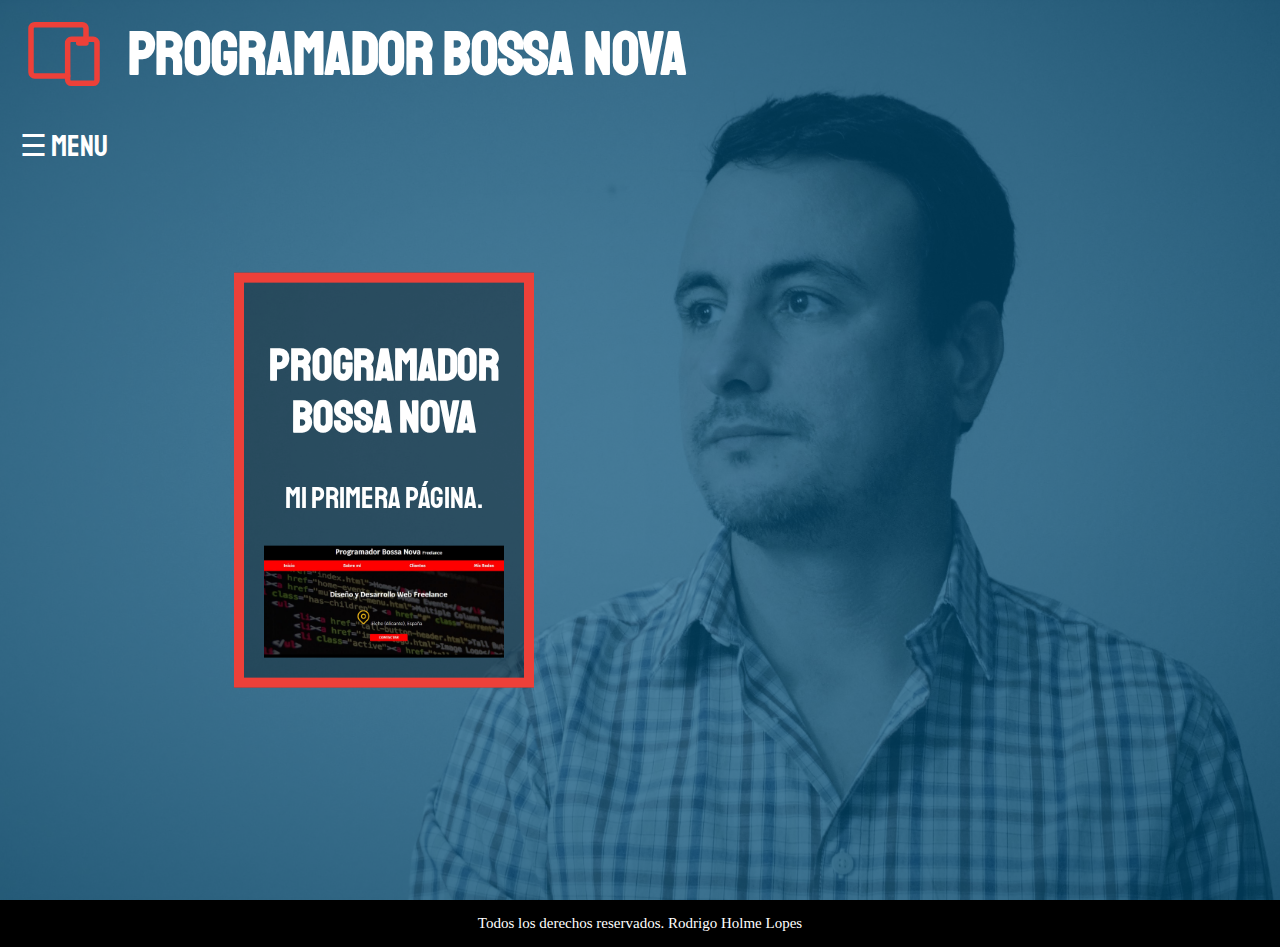
==== proyectos.html @ 5ed6d7f8 "primer commit" ====
<!DOCTYPE html>
<html lang="es">
<head>
  <meta charset="UTF-8">
    <meta http-equiv="X-UA-Compatible" content="IE=edge">
    <meta name="viewport" content="width=device-width, initial-scale=1.0">
    <title>Bossa Nova</title>
    <link rel="preload" href="css/normalize.css" as="style">
    <link rel="stylesheet" href="css/normalize.css">
    <link rel="preconnect" href="https://fonts.gstatic.com">
    <link href="https://fonts.googleapis.com/css2?family=Staatliches&display=swap" rel="stylesheet">   
    <link rel="preload" href="css/style.css" as="style"> 
    <link rel="stylesheet" href="css/style.css">

    <meta name="keywords" content="HTML, programación, dev, Rodrigo, programador Bossa Nova, Bossa Nova" />
    <meta name="description" content="Página personal para aprendizaje de HTML" />

</head>
<body>

    <header>

    </header>

    <main>
        <div class="hero">
            <div class="contenedor_hero">
           

              <div class="logo">
                
                <a href="index.html">
                <svg xmlns="http://www.w3.org/2000/svg" class="icon icon-tabler icon-tabler-devices" width="88" height="88" viewBox="0 0 24 24" stroke-width="1.5" stroke="#ed4039" fill="none" stroke-linecap="round" stroke-linejoin="round">
                  <path stroke="none" d="M0 0h24v24H0z" fill="none"/>
                  <rect x="13" y="8" width="8" height="12" rx="1" />
                  <path d="M18 8v-3a1 1 0 0 0 -1 -1h-13a1 1 0 0 0 -1 1v12a1 1 0 0 0 1 1h9" />
                  <line x1="16" y1="9" x2="18" y2="9" />
                </svg></a>
                <h1>Programador Bossa nova</h1>
              
              </div>

                
                <div id="myNav" class="overlay">
                    <a href="javascript:void(0)" class="closebtn" onclick="closeNav()">&times;</a>
                    <div class="overlay-content">
                      <a href="index.html">Inicio</a>
                      <a href="sobremi.html">Sobre mí</a>
                      <a href="proyectos.html">Proyectos</a>
                      <a href="sigueme.html">Sígueme</a>
                    </div>
                </div>
              

                            
                <span class="MyNav__Menu" style="cursor:pointer" onclick="openNav()">&#9776; MENU</span>

                
                
                
                <script>
                function openNav() {
                  document.getElementById("myNav").style.width = "100%";
                }
                
                function closeNav() {
                  document.getElementById("myNav").style.width = "0%";
                }
                </script>
            </div> 
            
            <div class="proyectos">

              <h2>Programador Bossa Nova</h2>
              <p>Mi primera página.</p>

              <div class="proyectos__container">
                <img src="img/Captura.JPG" alt="Avatar" class="proyectos_image">
                <div class="proyectos_overlay">
                  <a class="td" href="https://programadorbossanova.netlify.app/index.html" target="blank"
                  alt="Clica" >Clica aquí para visitar!</a></div>
              </div>

            </div>

        </div>
    </main>


    <footer>
        <p>Todos los derechos reservados. Rodrigo Holme Lopes</p>
    </footer>

</body>

</html>
---- css/style.css ----
:root{
    --primario: #9c27b0;
    --primarioOscuro: #89119d;
    --secundario: #ffCe00;
    --secundarioOscuro: rgb(233,287,2);
    --blanco: #fff;
    --negro: #000;
    --destaque: #ed4039;
    --footer: rgb(0, 107, 161);

    --fuenePrincipal: 'Staatliches', cursive;
}

/*https://www.paulirish.com/2012/box-sizing-border-box-ftw/*/
html {
    box-sizing: border-box;
    font-size: 62.5%; /*para trabajar en REM 1=10px*/
    
  }
  *, *:before, *:after {
    box-sizing: inherit;
  }

  /*Globales*/
body{
    
background-color: #000;
      


}
h1{
color: var(--blanco);
text-align:center;
margin-top: 1rem;
margin-left: 2rem;
font-size: 3rem;
font-family: var(--fuenePrincipal);

}
@media (min-width: 480px) { 
  h1{
    font-size: 4rem;
  }
}

@media (min-width: 768px) {
  h1{
     font-size: 6rem;
  } 
  
}



.logo{
  margin-top: 1rem;
  margin-left: 2rem;
  display: flex;
  flex-direction:row;
   
}
.logo a{
  text-decoration: none;
 
}



.hero{
  background-image: url("../img/rodri.jpg"); /* The image used */
  position: relative;
  height: 900px; /* You must set a specified height */
  width: 100%;
  background-position: center; /* Center the image */
  background-repeat: no-repeat; /* Do not repeat the image */
  background-size: cover; /* Resize the background image to cover the entire container */
  

}

.contenedor_hero{
  
  position: absolute;
  height: 100%;
  width: 100%;

 background-color: rgb(0 107 161 / 50%); /** Otra opción **/
 background-color: rgba(0, 107, 161, 0.5);
}


/*NAVEGADOR*/
.overlay {
  height: 100%;
  width: 0;
  position: fixed;
  z-index: 1;
  top: 0;
  left: 0;
  background-color: rgb(0,0,0);
  background-color: rgba(0,0,0, 0.9);
  overflow-x: hidden;
  transition: 0.5s;
}

.overlay-content {
  position: relative;
  top: 25%;
  width: 100%;
  text-align: center;
  margin-top: 30px;
  font-family: var(--fuenePrincipal);
}

.overlay a {
  padding: 8px;
  text-decoration: none;
  font-size: 36px;
  color: #818181;
  display: block;
  transition: 0.3s;
}

.overlay a:hover, .overlay a:focus {
  color: #f1f1f1;
  
}

.overlay .closebtn {
  position: absolute;
  top: 20px;
  right: 45px;
  font-size: 60px;
}

.MyNav__Menu{
  margin-top: 1rem;
  margin-left: 2rem;
  font-size: 3rem;
  font-family: var(--fuenePrincipal);
  color: var(--blanco);


}

@media screen and (max-height: 450px) {
  .overlay a {font-size: 20px}
  .overlay .closebtn {
  font-size: 40px;
  top: 15px;
  right: 35px;
  }
}

.frase{

  font-size: 2.5rem;
  color: var(--blanco);
  margin-left: 3.5rem;
  margin-top: 30rem;
}

.frase__destaque{
  text-transform: uppercase;
  color: var(--destaque);


}
.frase__firma{
  font-size: 2rem;
}
@media (min-width: 480px) { 
  .frase{
    font-size: 4.5rem;
  }
}

@media (min-width: 768px) {
  .frase{
    margin-top: 35rem;
     font-size: 4.5rem;
  } 
  
}


/*foter*/

footer{
  font-size: 1.5rem;
  background-color: var(-);
  color: var(--blanco);
  text-align: center;
}


/*  SOBRE MI */

.bg-text {
  background-color: rgb(0,0,0); /* Fallback color */
  background-color: rgba(0,0,0, 0.35); /* Black w/opacity/see-through */
  color: var(--blanco);
  font-family: var(--fuenePrincipal);
  font-weight: normal;
  font-size: 2.3rem;
  border: 10px solid var(--destaque) ;
  position: fixed; /* Stay fixed */
  top: 40%;
  left: 50%;
  transform: translate(-50%, -50%);
  z-index: 0;
  width: 300px;
  padding: 20px;
  text-align: center;
  margin-top: 120px;
    
  }

  .bg-text span{
    color: var(--destaque);
    font-size: 2.8rem;
  } 

  @media (min-width: 768px) { 
    .bg-text{
      position: fixed; /* Stay fixed */
      top: 40%;
      left: 30%;

    }
  }
    /* SÍGUEME */

    .hero_boxe{
      background-image: url("../img/rodriboxe.jpg"); /* The image used */
  position: relative;
  height: 900px; /* You must set a specified height */
  width: 100%;
  background-position: center; /* Center the image */
  background-repeat: no-repeat; /* Do not repeat the image */
  background-size: cover; /* Resize the background image to cover the entire container */
    }

    .redes{

      background-color: rgb(0,0,0); /* Fallback color */
      background-color: rgba(0,0,0, 0.35); /* Black w/opacity/see-through */
      color: var(--blanco);
      font-family: var(--fuenePrincipal);
      font-weight: normal;
      font-size: 1.4rem;
      border: 10px solid var(--destaque) ;
      position: fixed; /* Stay fixed */
      top: 40%;
      left: 50%;
      transform: translate(-50%, -50%);
      z-index: 0;
      width: 300px;
      padding:  10px;
      text-align: center;
      margin-top: 130px;

      
    }
    .redes h3{
      font-size: 1.8rem;
    }

    @media (min-width: 768px) { 
      .redes{
        position: fixed; /* Stay fixed */
        top: 40%;
        left: 30%;
  
      }
    }

    .servicio a{
        text-decoration: none;

    }
    .tdBlanco:visited {
      color:var(--blanco);
      
    }
    
    
    /*PROYECTO*/

    .proyectos{

      background-color: rgb(0,0,0); /* Fallback color */
      background-color: rgba(0,0,0, 0.35); /* Black w/opacity/see-through */
      color: var(--blanco);
      font-family: var(--fuenePrincipal);
      font-weight: normal;
      font-size: 3rem;
      border: 10px solid var(--destaque) ;
      position: fixed; /* Stay fixed */
      top: 40%;
      left: 50%;
      transform: translate(-50%, -50%);
      z-index: 0;
      width: 300px;
      padding: 20px;
      text-align: center;
      margin-top: 120px;

      
    }
    @media (min-width: 768px) { 
      .proyectos{
        position: fixed; /* Stay fixed */
        top: 40%;
        left: 30%;
  
      }
    }

    

    .proyectos__container {
      position: relative;
      width: 100%;
      max-width: 300px;
      
    }
    
    .proyectos_image {
      display: block;
      width: 100%;
      height: auto;
    }
    
    .proyectos_overlay {
      position: absolute; 
      bottom: 0; 
      background: rgb(255, 255, 255);
      background: rgba(255, 255, 255, 0.7); /* Black see-through */
      color: #f1f1f1; 
      height: 80%;
      width: 100%;
      transition: .5s ease;
      opacity:0;
      color: var(--destaque);
      font-size: 20px;
      padding: 20px;
      text-align: center;
      font-family: var(--fuenePrincipal);
    }

    .proyectos_overlay a{
      text-decoration: none;
    }
    
    .td:visited{
      color: var(--destaque);
    }
  
    
    .proyectos__container:hover .proyectos_overlay {
      opacity: 1;
    }
---- css/style.css ----
:root{
    --primario: #9c27b0;
    --primarioOscuro: #89119d;
    --secundario: #ffCe00;
    --secundarioOscuro: rgb(233,287,2);
    --blanco: #fff;
    --negro: #000;
    --destaque: #ed4039;
    --footer: rgb(0, 107, 161);

    --fuenePrincipal: 'Staatliches', cursive;
}

/*https://www.paulirish.com/2012/box-sizing-border-box-ftw/*/
html {
    box-sizing: border-box;
    font-size: 62.5%; /*para trabajar en REM 1=10px*/
    
  }
  *, *:before, *:after {
    box-sizing: inherit;
  }

  /*Globales*/
body{
    
background-color: #000;
      


}
h1{
color: var(--blanco);
text-align:center;
margin-top: 1rem;
margin-left: 2rem;
font-size: 3rem;
font-family: var(--fuenePrincipal);

}
@media (min-width: 480px) { 
  h1{
    font-size: 4rem;
  }
}

@media (min-width: 768px) {
  h1{
     font-size: 6rem;
  } 
  
}



.logo{
  margin-top: 1rem;
  margin-left: 2rem;
  display: flex;
  flex-direction:row;
   
}
.logo a{
  text-decoration: none;
 
}



.hero{
  background-image: url("../img/rodri.jpg"); /* The image used */
  position: relative;
  height: 900px; /* You must set a specified height */
  width: 100%;
  background-position: center; /* Center the image */
  background-repeat: no-repeat; /* Do not repeat the image */
  background-size: cover; /* Resize the background image to cover the entire container */
  

}

.contenedor_hero{
  
  position: absolute;
  height: 100%;
  width: 100%;

 background-color: rgb(0 107 161 / 50%); /** Otra opción **/
 background-color: rgba(0, 107, 161, 0.5);
}


/*NAVEGADOR*/
.overlay {
  height: 100%;
  width: 0;
  position: fixed;
  z-index: 1;
  top: 0;
  left: 0;
  background-color: rgb(0,0,0);
  background-color: rgba(0,0,0, 0.9);
  overflow-x: hidden;
  transition: 0.5s;
}

.overlay-content {
  position: relative;
  top: 25%;
  width: 100%;
  text-align: center;
  margin-top: 30px;
  font-family: var(--fuenePrincipal);
}

.overlay a {
  padding: 8px;
  text-decoration: none;
  font-size: 36px;
  color: #818181;
  display: block;
  transition: 0.3s;
}

.overlay a:hover, .overlay a:focus {
  color: #f1f1f1;
  
}

.overlay .closebtn {
  position: absolute;
  top: 20px;
  right: 45px;
  font-size: 60px;
}

.MyNav__Menu{
  margin-top: 1rem;
  margin-left: 2rem;
  font-size: 3rem;
  font-family: var(--fuenePrincipal);
  color: var(--blanco);


}

@media screen and (max-height: 450px) {
  .overlay a {font-size: 20px}
  .overlay .closebtn {
  font-size: 40px;
  top: 15px;
  right: 35px;
  }
}

.frase{

  font-size: 2.5rem;
  color: var(--blanco);
  margin-left: 3.5rem;
  margin-top: 30rem;
}

.frase__destaque{
  text-transform: uppercase;
  color: var(--destaque);


}
.frase__firma{
  font-size: 2rem;
}
@media (min-width: 480px) { 
  .frase{
    font-size: 4.5rem;
  }
}

@media (min-width: 768px) {
  .frase{
    margin-top: 35rem;
     font-size: 4.5rem;
  } 
  
}


/*foter*/

footer{
  font-size: 1.5rem;
  background-color: var(-);
  color: var(--blanco);
  text-align: center;
}


/*  SOBRE MI */

.bg-text {
  background-color: rgb(0,0,0); /* Fallback color */
  background-color: rgba(0,0,0, 0.35); /* Black w/opacity/see-through */
  color: var(--blanco);
  font-family: var(--fuenePrincipal);
  font-weight: normal;
  font-size: 2.3rem;
  border: 10px solid var(--destaque) ;
  position: fixed; /* Stay fixed */
  top: 40%;
  left: 50%;
  transform: translate(-50%, -50%);
  z-index: 0;
  width: 300px;
  padding: 20px;
  text-align: center;
  margin-top: 120px;
    
  }

  .bg-text span{
    color: var(--destaque);
    font-size: 2.8rem;
  } 

  @media (min-width: 768px) { 
    .bg-text{
      position: fixed; /* Stay fixed */
      top: 40%;
      left: 30%;

    }
  }
    /* SÍGUEME */

    .hero_boxe{
      background-image: url("../img/rodriboxe.jpg"); /* The image used */
  position: relative;
  height: 900px; /* You must set a specified height */
  width: 100%;
  background-position: center; /* Center the image */
  background-repeat: no-repeat; /* Do not repeat the image */
  background-size: cover; /* Resize the background image to cover the entire container */
    }

    .redes{

      background-color: rgb(0,0,0); /* Fallback color */
      background-color: rgba(0,0,0, 0.35); /* Black w/opacity/see-through */
      color: var(--blanco);
      font-family: var(--fuenePrincipal);
      font-weight: normal;
      font-size: 1.4rem;
      border: 10px solid var(--destaque) ;
      position: fixed; /* Stay fixed */
      top: 40%;
      left: 50%;
      transform: translate(-50%, -50%);
      z-index: 0;
      width: 300px;
      padding:  10px;
      text-align: center;
      margin-top: 130px;

      
    }
    .redes h3{
      font-size: 1.8rem;
    }

    @media (min-width: 768px) { 
      .redes{
        position: fixed; /* Stay fixed */
        top: 40%;
        left: 30%;
  
      }
    }

    .servicio a{
        text-decoration: none;

    }
    .tdBlanco:visited {
      color:var(--blanco);
      
    }
    
    
    /*PROYECTO*/

    .proyectos{

      background-color: rgb(0,0,0); /* Fallback color */
      background-color: rgba(0,0,0, 0.35); /* Black w/opacity/see-through */
      color: var(--blanco);
      font-family: var(--fuenePrincipal);
      font-weight: normal;
      font-size: 3rem;
      border: 10px solid var(--destaque) ;
      position: fixed; /* Stay fixed */
      top: 40%;
      left: 50%;
      transform: translate(-50%, -50%);
      z-index: 0;
      width: 300px;
      padding: 20px;
      text-align: center;
      margin-top: 120px;

      
    }
    @media (min-width: 768px) { 
      .proyectos{
        position: fixed; /* Stay fixed */
        top: 40%;
        left: 30%;
  
      }
    }

    

    .proyectos__container {
      position: relative;
      width: 100%;
      max-width: 300px;
      
    }
    
    .proyectos_image {
      display: block;
      width: 100%;
      height: auto;
    }
    
    .proyectos_overlay {
      position: absolute; 
      bottom: 0; 
      background: rgb(255, 255, 255);
      background: rgba(255, 255, 255, 0.7); /* Black see-through */
      color: #f1f1f1; 
      height: 80%;
      width: 100%;
      transition: .5s ease;
      opacity:0;
      color: var(--destaque);
      font-size: 20px;
      padding: 20px;
      text-align: center;
      font-family: var(--fuenePrincipal);
    }

    .proyectos_overlay a{
      text-decoration: none;
    }
    
    .td:visited{
      color: var(--destaque);
    }
  
    
    .proyectos__container:hover .proyectos_overlay {
      opacity: 1;
    }
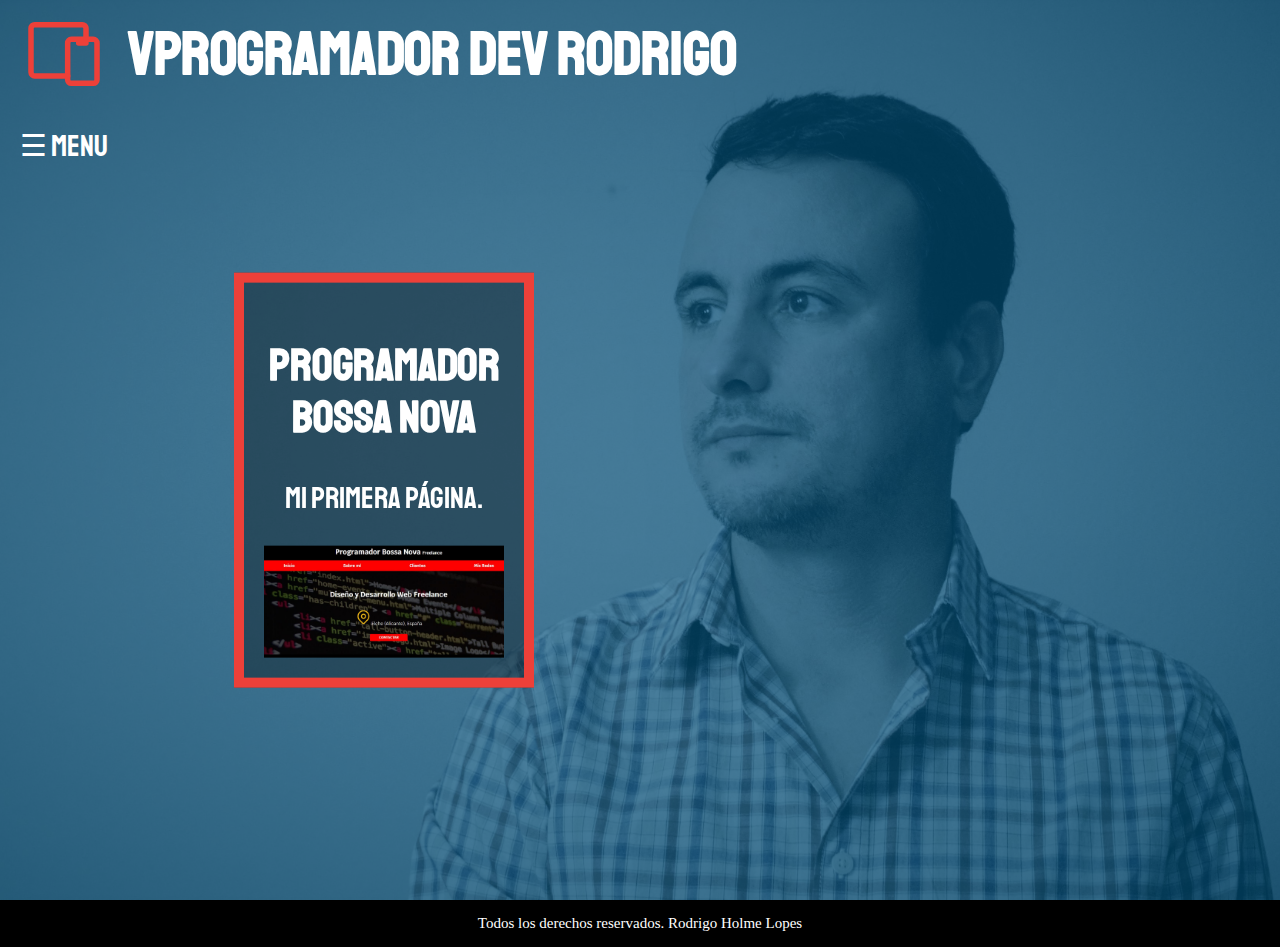
==== commit 35577db1: "Cambio Titulo" ====
--- a/proyectos.html
+++ b/proyectos.html
@@ -36,7 +36,7 @@
                   <path d="M18 8v-3a1 1 0 0 0 -1 -1h-13a1 1 0 0 0 -1 1v12a1 1 0 0 0 1 1h9" />
                   <line x1="16" y1="9" x2="18" y2="9" />
                 </svg></a>
-                <h1>Programador Bossa nova</h1>
+                <h1>vProgramador Dev Rodrigo</h1>
               
               </div>
 
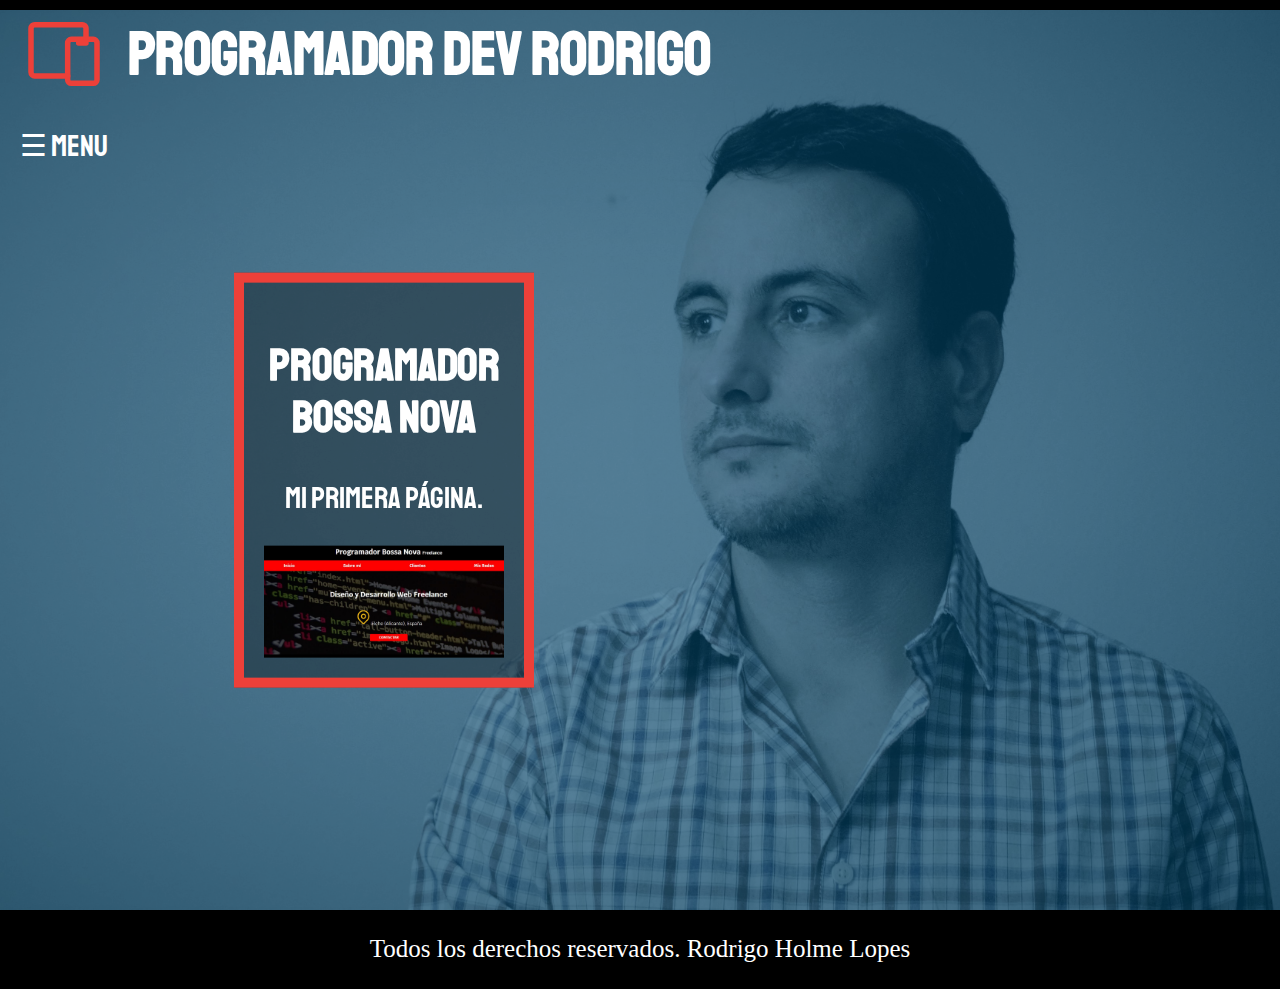
==== commit 28927e6d: "cambios para pantalla 32 pulgadas" ====
--- a/proyectos.html
+++ b/proyectos.html
@@ -4,7 +4,7 @@
   <meta charset="UTF-8">
     <meta http-equiv="X-UA-Compatible" content="IE=edge">
     <meta name="viewport" content="width=device-width, initial-scale=1.0">
-    <title>Bossa Nova</title>
+    <title>Programador Dev Rodrigo</title>
     <link rel="preload" href="css/normalize.css" as="style">
     <link rel="stylesheet" href="css/normalize.css">
     <link rel="preconnect" href="https://fonts.gstatic.com">
@@ -36,7 +36,7 @@
                   <path d="M18 8v-3a1 1 0 0 0 -1 -1h-13a1 1 0 0 0 -1 1v12a1 1 0 0 0 1 1h9" />
                   <line x1="16" y1="9" x2="18" y2="9" />
                 </svg></a>
-                <h1>vProgramador Dev Rodrigo</h1>
+                <h1>Programador Dev Rodrigo</h1>
               
               </div>
 
--- a/css/style.css
+++ b/css/style.css
@@ -51,6 +51,13 @@
   
 }
 
+@media (min-width: 2000px) {
+  h1{
+     font-size: 9rem;
+  } 
+  
+}
+
 
 
 .logo{
@@ -70,23 +77,30 @@
 .hero{
   background-image: url("../img/rodri.jpg"); /* The image used */
   position: relative;
-  height: 900px; /* You must set a specified height */
-  width: 100%;
+  height:900px; /* You must set a specified height tenía 900px*/
+  width:100%;
   background-position: center; /* Center the image */
   background-repeat: no-repeat; /* Do not repeat the image */
-  background-size: cover; /* Resize the background image to cover the entire container */
-  
-
+  background-size:cover; /* Resize the background image to cover the entire container */
+  
+
+}
+
+@media (min-width: 2000px) {
+  .hero{
+     height: 1200px;
+  } 
+  
 }
 
 .contenedor_hero{
   
-  position: absolute;
+  position:relative;
   height: 100%;
   width: 100%;
 
- background-color: rgb(0 107 161 / 50%); /** Otra opción **/
- background-color: rgba(0, 107, 161, 0.5);
+ background-color: rgb(0 107 161 / 40%); /** Otra opción **/
+ background-color: rgba(0, 107, 161, 0.4);
 }
 
 
@@ -184,6 +198,16 @@
   
 }
 
+@media (min-width: 2000px) {
+  .frase{
+    margin-top: 35rem;
+     font-size: 6.5rem;
+  } 
+  
+}
+
+
+
 
 /*foter*/
 
@@ -194,6 +218,13 @@
   text-align: center;
 }
 
+@media (min-width: 768px) {
+  footer{
+    
+     font-size: 2.5rem;
+  } 
+  
+}
 
 /*  SOBRE MI */
 
@@ -276,6 +307,13 @@
       }
     }
 
+    @media (min-width: 2000px) {
+      .hero_boxe{
+         height: 1200px;
+      } 
+      
+    }
+
     .servicio a{
         text-decoration: none;
 
--- a/css/style.css
+++ b/css/style.css
@@ -51,6 +51,13 @@
   
 }
 
+@media (min-width: 2000px) {
+  h1{
+     font-size: 9rem;
+  } 
+  
+}
+
 
 
 .logo{
@@ -70,23 +77,30 @@
 .hero{
   background-image: url("../img/rodri.jpg"); /* The image used */
   position: relative;
-  height: 900px; /* You must set a specified height */
-  width: 100%;
+  height:900px; /* You must set a specified height tenía 900px*/
+  width:100%;
   background-position: center; /* Center the image */
   background-repeat: no-repeat; /* Do not repeat the image */
-  background-size: cover; /* Resize the background image to cover the entire container */
-  
-
+  background-size:cover; /* Resize the background image to cover the entire container */
+  
+
+}
+
+@media (min-width: 2000px) {
+  .hero{
+     height: 1200px;
+  } 
+  
 }
 
 .contenedor_hero{
   
-  position: absolute;
+  position:relative;
   height: 100%;
   width: 100%;
 
- background-color: rgb(0 107 161 / 50%); /** Otra opción **/
- background-color: rgba(0, 107, 161, 0.5);
+ background-color: rgb(0 107 161 / 40%); /** Otra opción **/
+ background-color: rgba(0, 107, 161, 0.4);
 }
 
 
@@ -184,6 +198,16 @@
   
 }
 
+@media (min-width: 2000px) {
+  .frase{
+    margin-top: 35rem;
+     font-size: 6.5rem;
+  } 
+  
+}
+
+
+
 
 /*foter*/
 
@@ -194,6 +218,13 @@
   text-align: center;
 }
 
+@media (min-width: 768px) {
+  footer{
+    
+     font-size: 2.5rem;
+  } 
+  
+}
 
 /*  SOBRE MI */
 
@@ -276,6 +307,13 @@
       }
     }
 
+    @media (min-width: 2000px) {
+      .hero_boxe{
+         height: 1200px;
+      } 
+      
+    }
+
     .servicio a{
         text-decoration: none;
 
